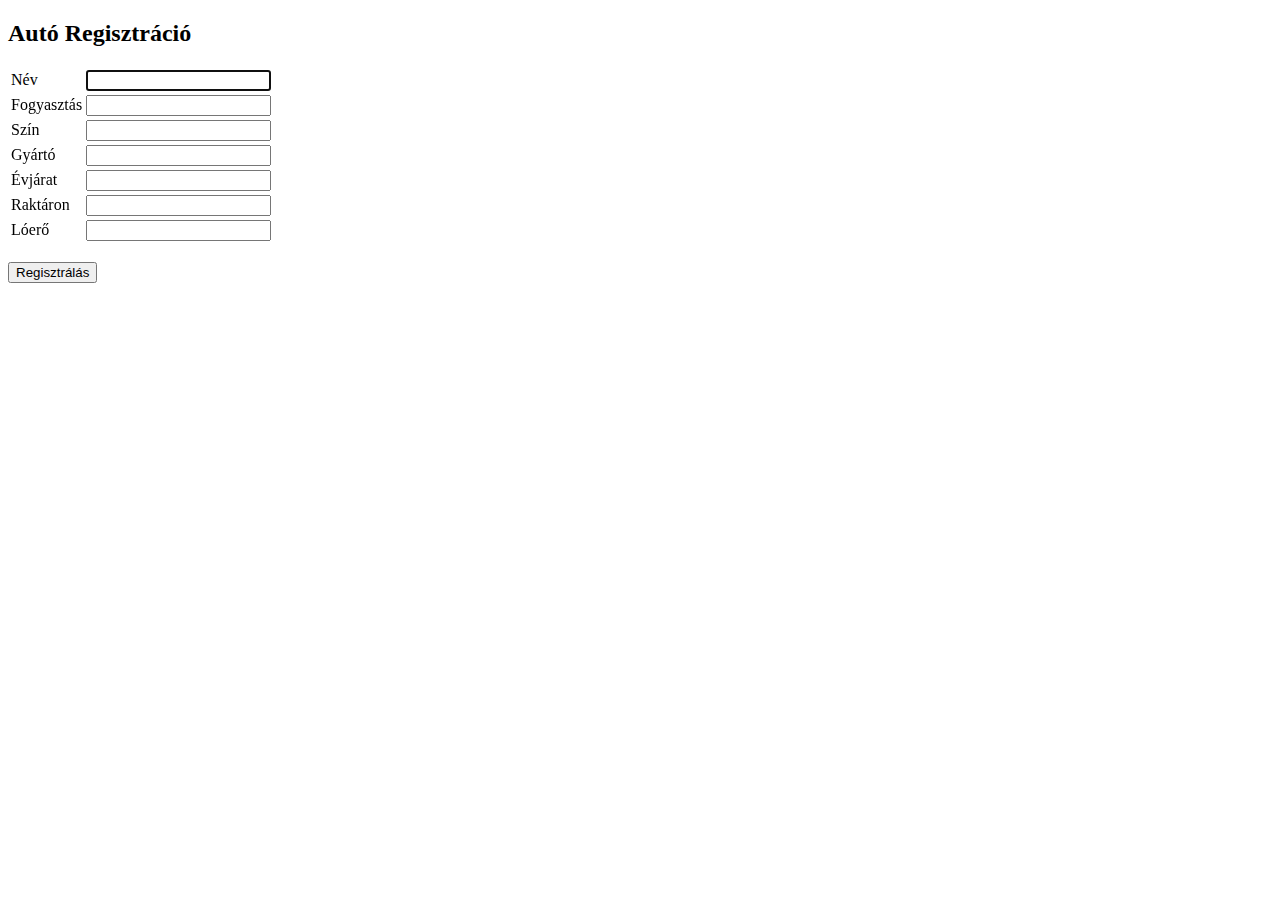
==== Student/carAddy.html @ 25feec9d "Add files via upload" ====
<!DOCTYPE html>
<html lang="en">
<div id="TableThings">
    <form action="/addCar" id="carform" method="post" onsubmit="addCar(event)">
        <h2>Autó Regisztráció</h2>
        <table>
            <tr>
                <td>Név</td>
                <td><input type="text" name="name" required="required" autofocus></td>
            </tr>

            <tr>
                <td>Fogyasztás</td>
                <td><input type="text" name="consumption" required="required"></td>
            </tr>
            <tr>
                <td>Szín</td>
                <td><input type="text" name="color" required="required"></td>
            </tr>
            <tr>
                <td>Gyártó</td>
                <td><input type="text"  name="manufacturer" required="required"></td>
            </tr>
            <tr>
                <td>Évjárat</td>
                <td><input type="number" name="year" required="required"></td>
            </tr>
            <tr>
                <td>Raktáron</td>
                <td><input type="number"  name="available" required="required"></td>
            </tr>
            <tr>
                <td>Lóerő</td>
                <td><input type="number"  name="horsepower" required="required"></td>
            </tr>
        </table>
        <br>
            <button type="submit" name="submit" class="sendB">Regisztrálás</button>
    </form>
</div>
</html>
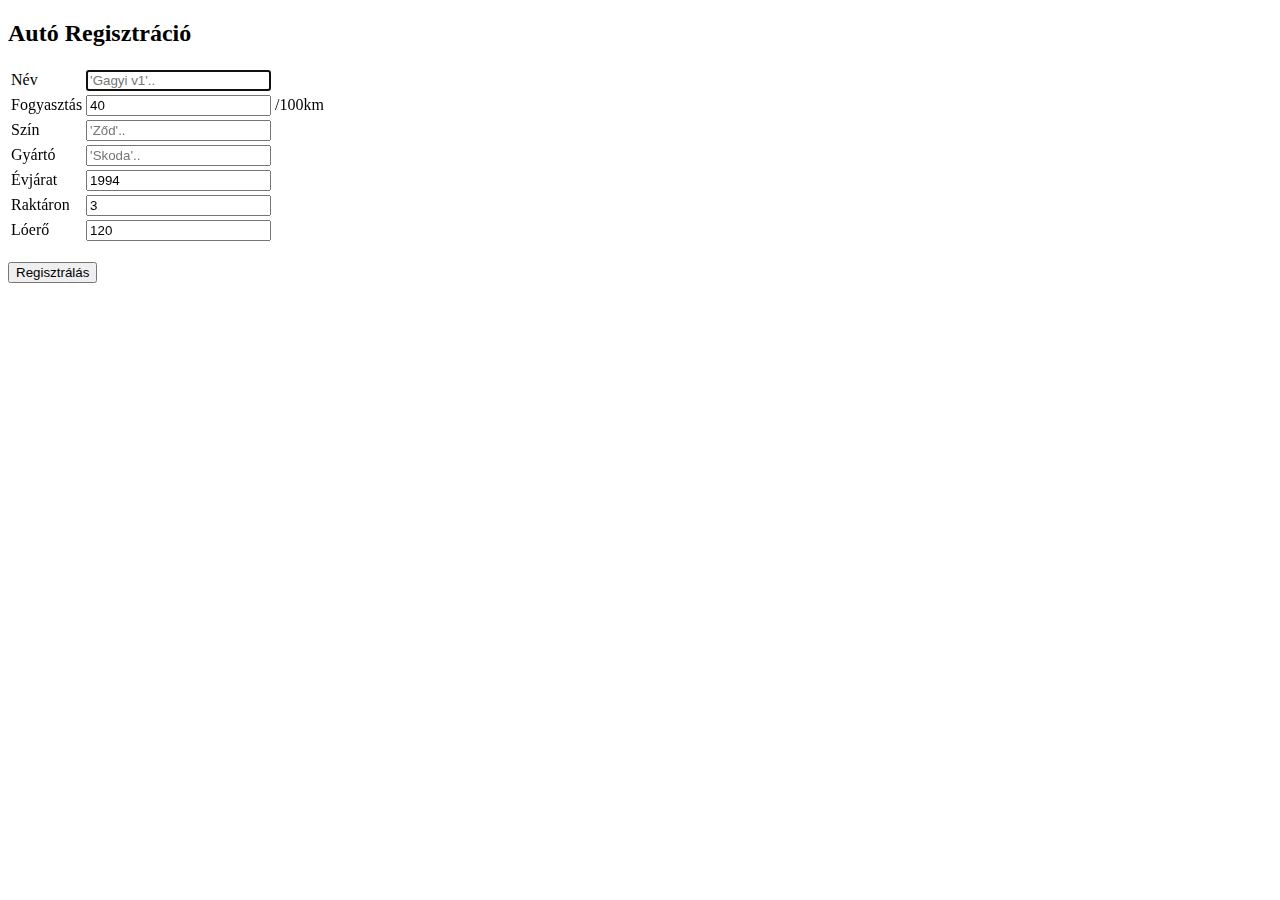
==== commit c7b1bb22: "Add files via upload" ====
--- a/Student/carAddy.html
+++ b/Student/carAddy.html
@@ -6,32 +6,32 @@
         <table>
             <tr>
                 <td>Név</td>
-                <td><input type="text" name="name" required="required" autofocus></td>
+                <td><input type="text" name="name" required="required" placeholder="'Gagyi v1'.." autofocus></td>
             </tr>
-
+        <!-- &#32; = space -->
             <tr>
                 <td>Fogyasztás</td>
-                <td><input type="text" name="consumption" required="required"></td>
+                <td><input class="kicsi" type="number" name="consumption" required="required" value="40">&#32;/100km</td>
             </tr>
             <tr>
                 <td>Szín</td>
-                <td><input type="text" name="color" required="required"></td>
+                <td><input type="text" name="color" required="required" placeholder="'Ződ'.."></td>
             </tr>
             <tr>
                 <td>Gyártó</td>
-                <td><input type="text"  name="manufacturer" required="required"></td>
+                <td><input type="text"  name="manufacturer" required="required" placeholder="'Skoda'.."></td>
             </tr>
             <tr>
                 <td>Évjárat</td>
-                <td><input type="number" name="year" required="required"></td>
+                <td><input class="kicsi" type="number" name="year" required="required" value="1994"></td>
             </tr>
             <tr>
                 <td>Raktáron</td>
-                <td><input type="number"  name="available" required="required"></td>
+                <td><input class="kicsi" type="number"  name="available" required="required" value="3"></td>
             </tr>
             <tr>
                 <td>Lóerő</td>
-                <td><input type="number"  name="horsepower" required="required"></td>
+                <td><input class="kicsi" type="number"  name="horsepower" required="required" value="120"></td>
             </tr>
         </table>
         <br>
